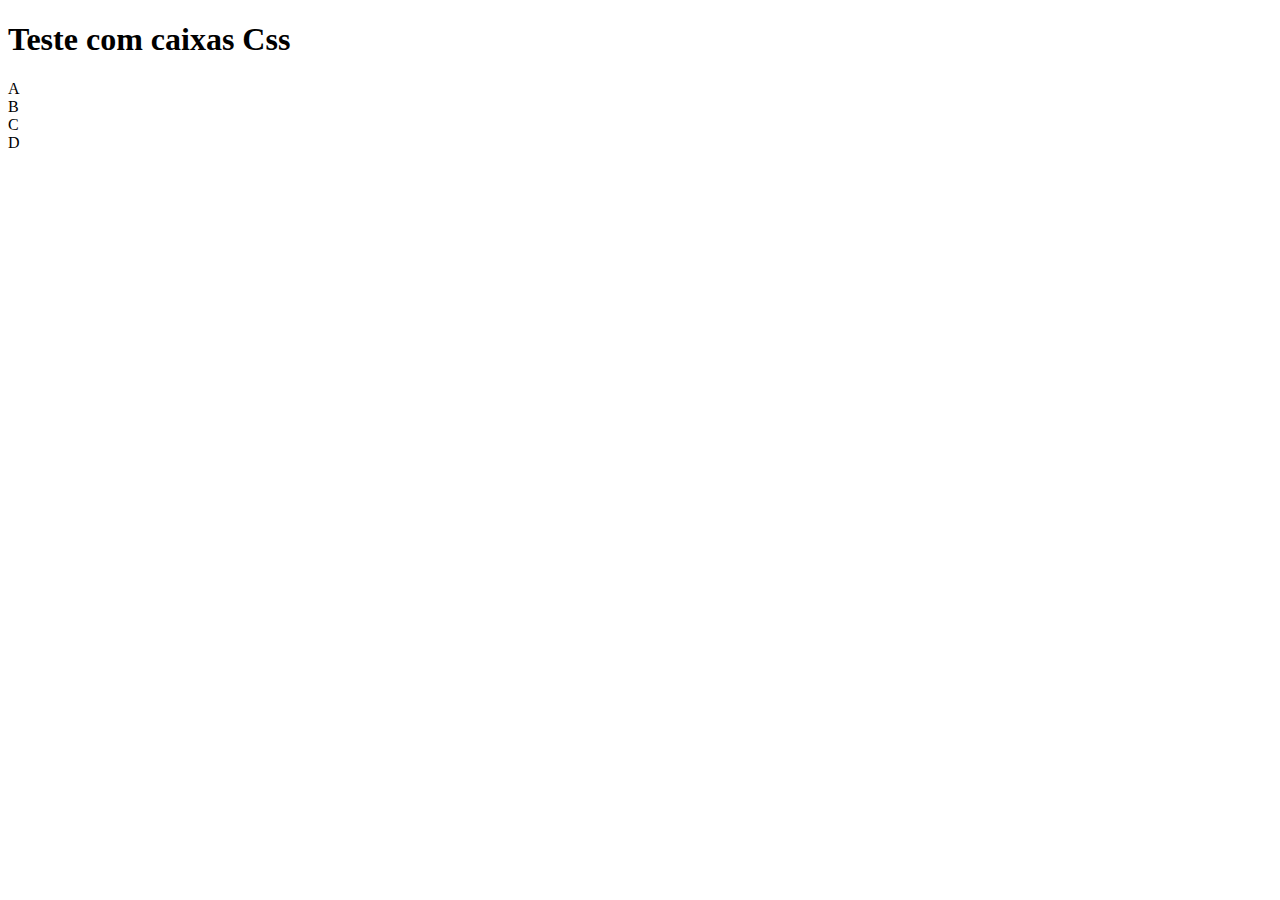
==== 02/index.html @ 168f5462 "criação pasta 02" ====
<!DOCTYPE html>
<html lang="pt-br">
<head>
    <meta charset="UTF-8">
    <meta http-equiv="X-UA-Compatible" content="IE=edge">
    <meta name="viewport" content="width=device-width, initial-scale=1.0">
    <title>Diplay</title>
    <link rel="stylesheet" href="style1.css">
</head>
<body>
    <section id="caixaPai">
        <section id="caixaFilho"> 
            <h1><strong>Teste com caixas Css</strong></h1>
    <div class="caixa1">A</div>
    <div class="caixa2">B</div>
    <div class="caixa3">C</div>
    <div class="caixa4">D</div>
        </section>
    </section>
</body>
</html>
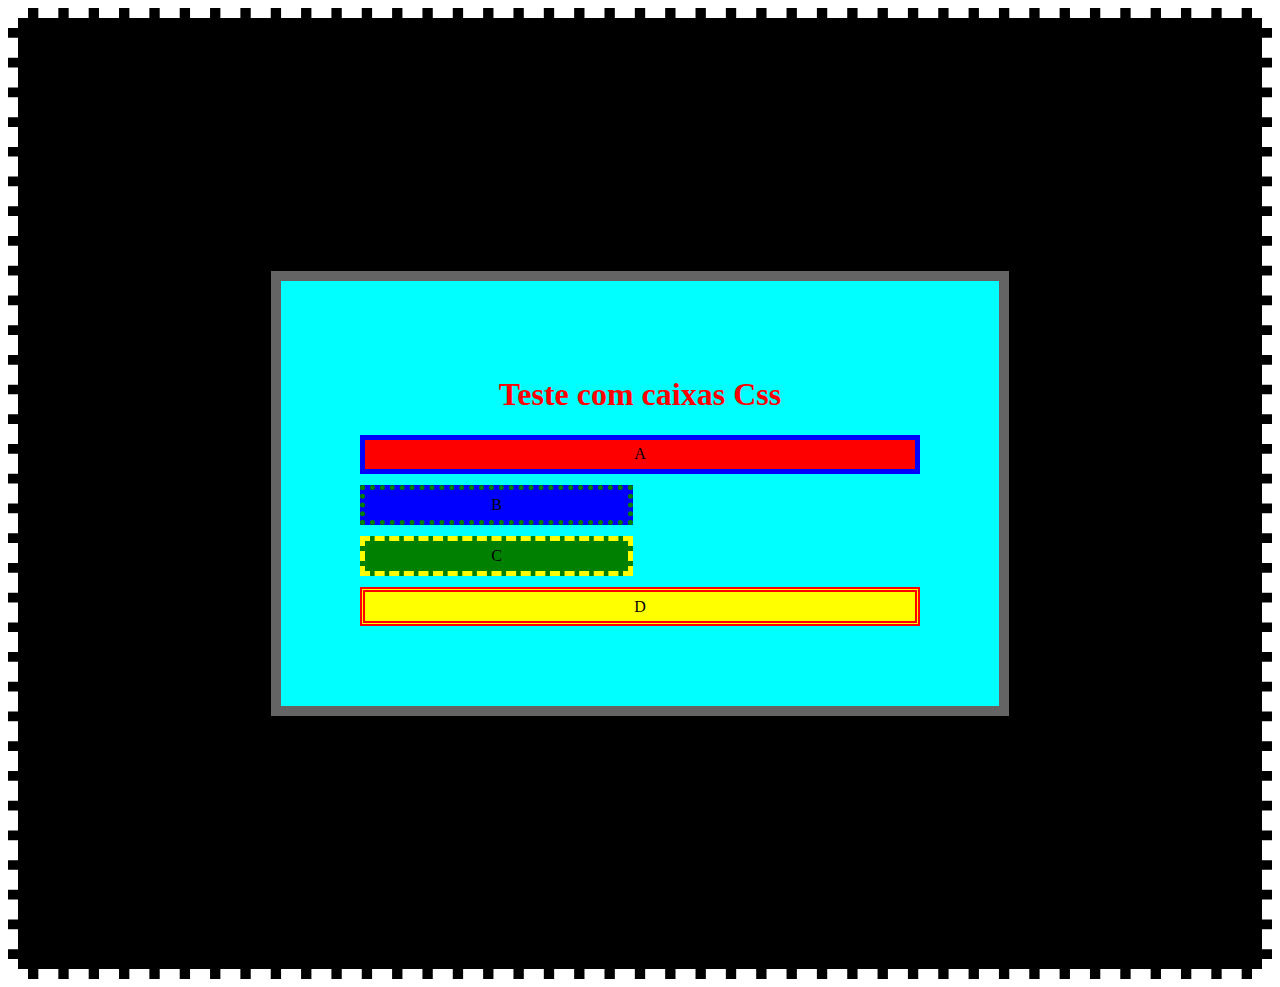
==== commit 62322ace: "test com transition no CSS" ====
--- a/02/index.html
+++ b/02/index.html
@@ -5,7 +5,7 @@
     <meta http-equiv="X-UA-Compatible" content="IE=edge">
     <meta name="viewport" content="width=device-width, initial-scale=1.0">
     <title>Diplay</title>
-    <link rel="stylesheet" href="style1.css">
+    <link rel="stylesheet" href="style.css">
 </head>
 <body>
     <section id="caixaPai">
--- a/02/style.css
+++ b/02/style.css
@@ -0,0 +1,50 @@
+*{box-sizing: border-box;}
+#caixaPai{
+    display: block;
+    background-color: black;
+    border: 10px dashed white;
+    width: 100%;
+    height: 100%;
+    padding: 20%;
+}
+#caixaFilho{
+    padding: 10% 10%;
+    background-color: aqua;
+    border: 10px solid #646464;
+}
+
+div{
+    text-align: center;
+    display: block;
+    margin: 1%;
+    box-sizing: content-box;
+}
+.caixa1{
+    background-color:red ;
+    padding: 1%;
+    border: 5px solid blue;
+}
+.caixa2{
+    display: inline-block;
+    width: 44%;
+    background-color:blue ;
+    padding: 1% ;
+    border: 5px dotted green;
+}
+.caixa3{
+    display: inline-block;
+    width: 44%;
+    background-color:green ;
+    padding: 1% ;
+    border: 5px dashed yellow;
+}
+.caixa4{
+    background-color:yellow;
+    padding: 1% ;
+    border: 5px double red;
+}
+h1{
+    text-align: center;
+    color: red;
+    font-size: -large;
+}